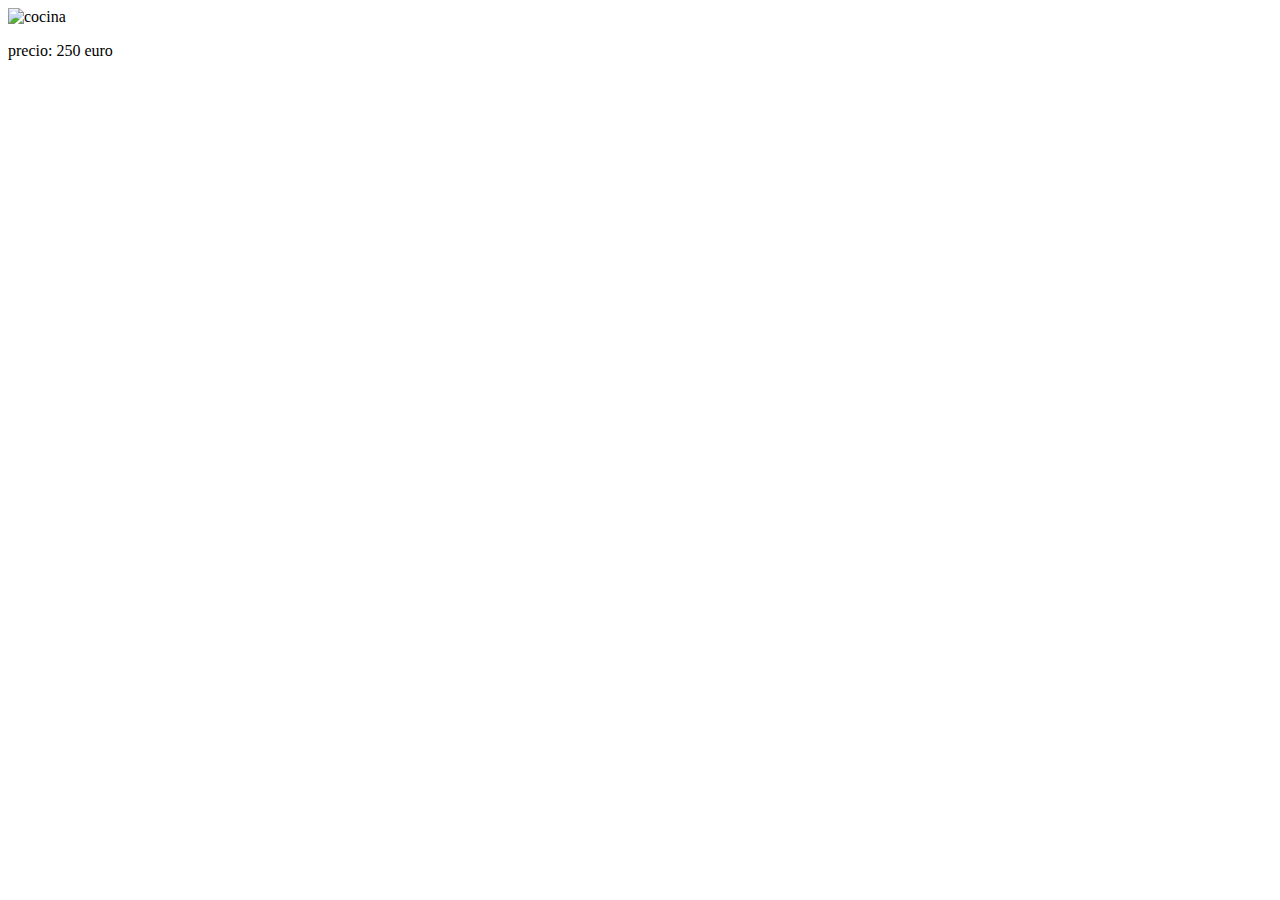
==== cocina.html @ e1cf328e "4n commit de prueba" ====
<!DOCTYPE html>
<html lang="en">
<head>
    <meta charset="UTF-8">
    <title>mueble de cocina</title>
    <link rel="stylesheet" href="css/Style.css">
</head>
<body>
<div id="all-page-cocina">
    <img src="https://cdn.pixabay.com/photo/2017/06/13/22/42/kitchen-2400367__340.jpg " width="250" height="250" alt="cocina">
    <p class="piezas">precio: 250 euro</p>

</div>
</body>
</html>
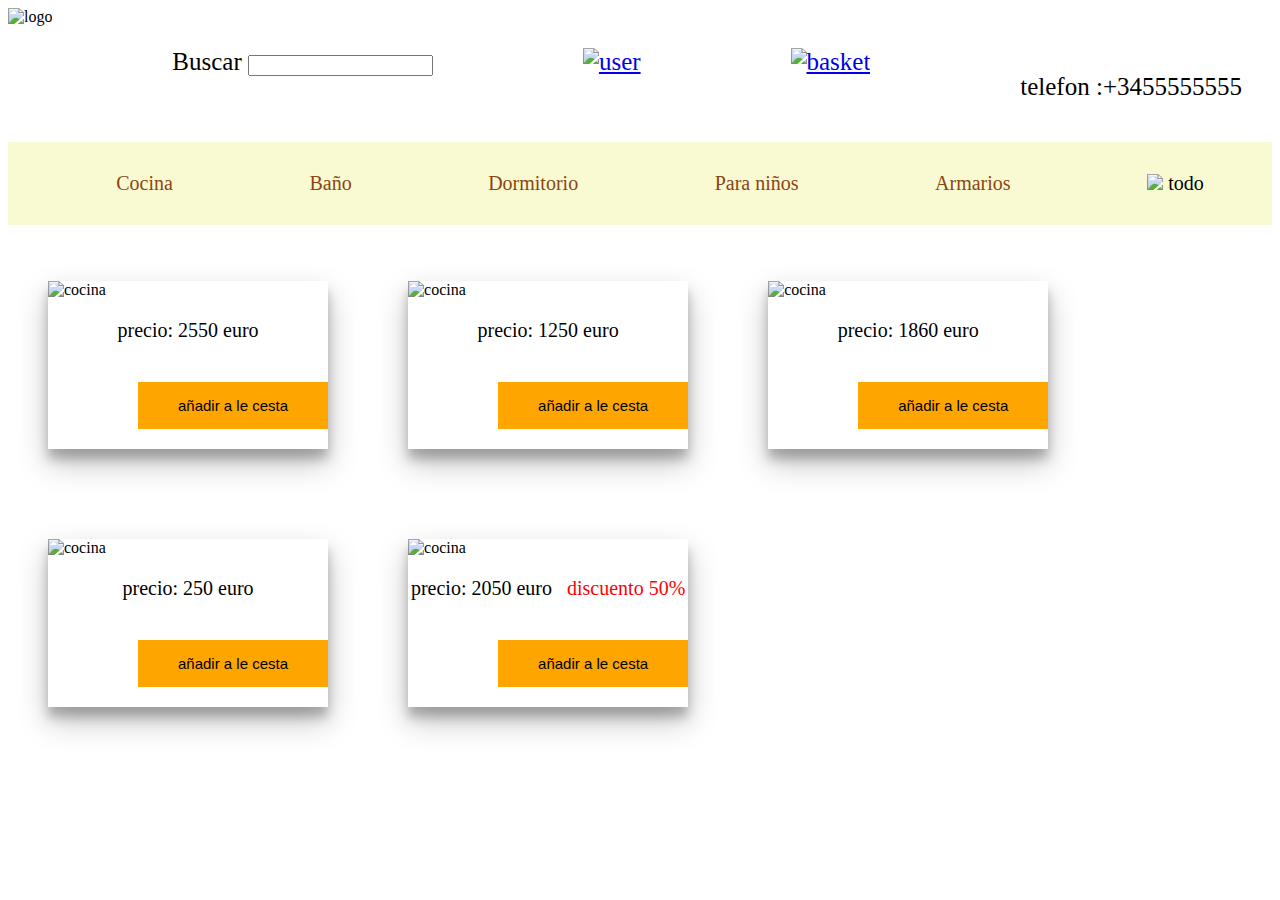
==== commit 0e090c7c: "4n commit de prueba" ====
--- a/cocina.html
+++ b/cocina.html
@@ -1,14 +1,97 @@
 <!DOCTYPE html>
 <html lang="en">
 <head>
-    <meta charset="UTF-8">
-    <title>mueble de cocina</title>
-    <link rel="stylesheet" href="css/Style.css">
+  <meta charset="UTF-8">
+  <title>mueble de cocina</title>
+  <link rel="stylesheet" href="cocina.css">
+
 </head>
 <body>
+<div id="cabecera">
+
+  <div id="logo">
+    <img src="https://img1.freepng.ru/20180630/bcf/kisspng-td-s-fine-furniture-outlet-tool-boxes-computer-net-furniture-logo-5b373e3850f939.5281840615303470643317.jpg" width="130" height="115" alt="logo">
+  </div>
+
+
+  <div id="buscador">
+    <form method ="post">
+      <label>Buscar</label>
+      <input type="text" name="busqueda" width="50" >
+    </form>
+  </div>
+  <div id="usuario">
+    <a href ="formulari.html" target="_blank"><img src="https://cdn.banak.com/pub7/images/iconos/user-circle.svg" width="50" height="50" alt="user">
+    </a>
+  </div>
+  <div id="cesta">
+    <a href="Cesta.html" target="_blank">
+      <img src="https://encrypted-tbn0.gstatic.com/images?q=tbn:ANd9GcQcOXa-8mvQ2VLvC8TmTlypaldjChIzouF7SA&usqp=CAU" width="50" height="50" alt="basket">
+    </a>
+  </div>
+  <div id="telefon">
+    <p> telefon :+3455555555</p>
+  </div>
+</div>
+<nav id="block-menu">
+  <ul class="menu-bar">
+    <li><a href="cocina.html" class="btn" >Cocina</a></li>
+    <li><a href="lavabo.html" class="btn">Baño</a></li>
+    <li><a href="#" class="btn"> Dormitorio</a></li>
+    <li><a href="#" class="btn"> Para niños</a></li>
+    <li><a href="#" class="btn"> Armarios</a></li>
+    <li><a href="#" class="btn"> <img src="https://cdn-icons-png.flaticon.com/128/64/64576.png" width=20"height="20"> </a>todo</li>
+
+  </ul>
+</nav>
 <div id="all-page-cocina">
-    <img src="https://cdn.pixabay.com/photo/2017/06/13/22/42/kitchen-2400367__340.jpg " width="250" height="250" alt="cocina">
-    <p class="piezas">precio: 250 euro</p>
+  <div class="item-kitchen">
+    <div>
+      <img src="http://dizajninfo.ru/wp-content/uploads/2016/09/mdf-1-1.jpg" width="350" height="350" alt="cocina">
+      <p class="precio">precio: 2550 euro</p>
+     </div>
+      <button type="button"> añadir a le cesta </button>
+  </div>
+
+  <div class="item-kitchen">
+    <div>
+      <img src="http://dizajninfo.ru/wp-content/uploads/2016/09/Mebel-dlya-kuhni-7.jpg" width="350" height="350" alt="cocina">
+      <p class="precio">precio: 1250 euro</p>
+    </div>
+
+    <button type="button"> añadir a le cesta </button>
+  </div>
+
+  <div class="item-kitchen">
+    <div>
+      <img src="http://dizajninfo.ru/wp-content/uploads/2016/09/images-1024x768.jpg" width="350" height="350" alt="cocina">
+      <p class="precio">precio: 1860 euro</p>
+    </div>
+
+    <button type="button"> añadir a le cesta </button>
+  </div>
+
+  <div class="item-kitchen">
+    <div>
+      <img src="http://dizajninfo.ru/wp-content/uploads/2016/09/mdf-3.jpg" width="350" height="350" alt="cocina">
+      <p class="precio">precio: 250 euro</p>
+    </div>
+
+    <button type="button"> añadir a le cesta </button>
+  </div>
+  <div class="item-kitchen">
+    <div>
+      <img src="https://cdn.pixabay.com/photo/2017/06/13/22/42/kitchen-2400367__340.jpg " width="350" height="350" alt="cocina">
+      <p class="precio">precio: 2050 euro    <span style="color: red"> discuento 50%</span></p>
+    </div>
+
+
+    <button type="button"> añadir a le cesta </button>
+  </div>
+
+
+
+
 
 </div>
 </body>
--- a/cocina.css
+++ b/cocina.css
@@ -0,0 +1,81 @@
+#cabecera{
+    display: flex;
+    flex-direction: row;
+    justify-content: space-between;
+
+}
+#buscador,#usuario,#cesta,#telefon{
+    margin-right: 30px;
+    margin-top: 10px;
+    font-size: 25px;
+    padding-top: 30px;
+    float: left;
+
+}
+.btn:hover {
+    color: black;;
+}
+
+#block-menu li {
+    list-style-type: none; /*убираем точки */
+}
+.menu-bar{
+    display: flex;
+    flex-direction: row;
+    justify-content:space-around;
+    background-color: #FAFAD2;
+}
+
+.menu-bar li{
+    margin: 10px;
+    padding: 20px;
+    font-size: 20px;
+    font-family: Verdana, fantasy;
+
+}
+.menu-bar a{
+    text-decoration: none;
+    color:saddlebrown;
+}
+#all-page-cocina{
+    display: flex;
+    flex-direction: row;
+    flex-wrap: wrap;
+
+    justify-content: flex-start;
+}
+
+.item-kitchen{
+    margin: 40px;
+    margin-bottom: 50px;
+    max-width: 350px;
+    box-shadow: 0 14px 28px rgba(0,0,0,0.25), 0 10px 10px rgba(0,0,0,0.22) ;
+}
+.precio{
+    text-align: center;
+    font-size: 20px;
+}
+.forma{
+    margin-bottom: 20px;
+    margin-left: 10px;
+    font-size: 20px;
+
+}
+
+button {
+    font-size: 15px;
+    background-color: orange;
+    margin-bottom: 20px;
+    margin-top: 20px;
+    border: none;
+    padding:15px 40px;
+
+
+}
+span{
+    padding-left: 10px;
+}
+.forma,button{
+    float:left;
+    margin-left: 90px;
+}
